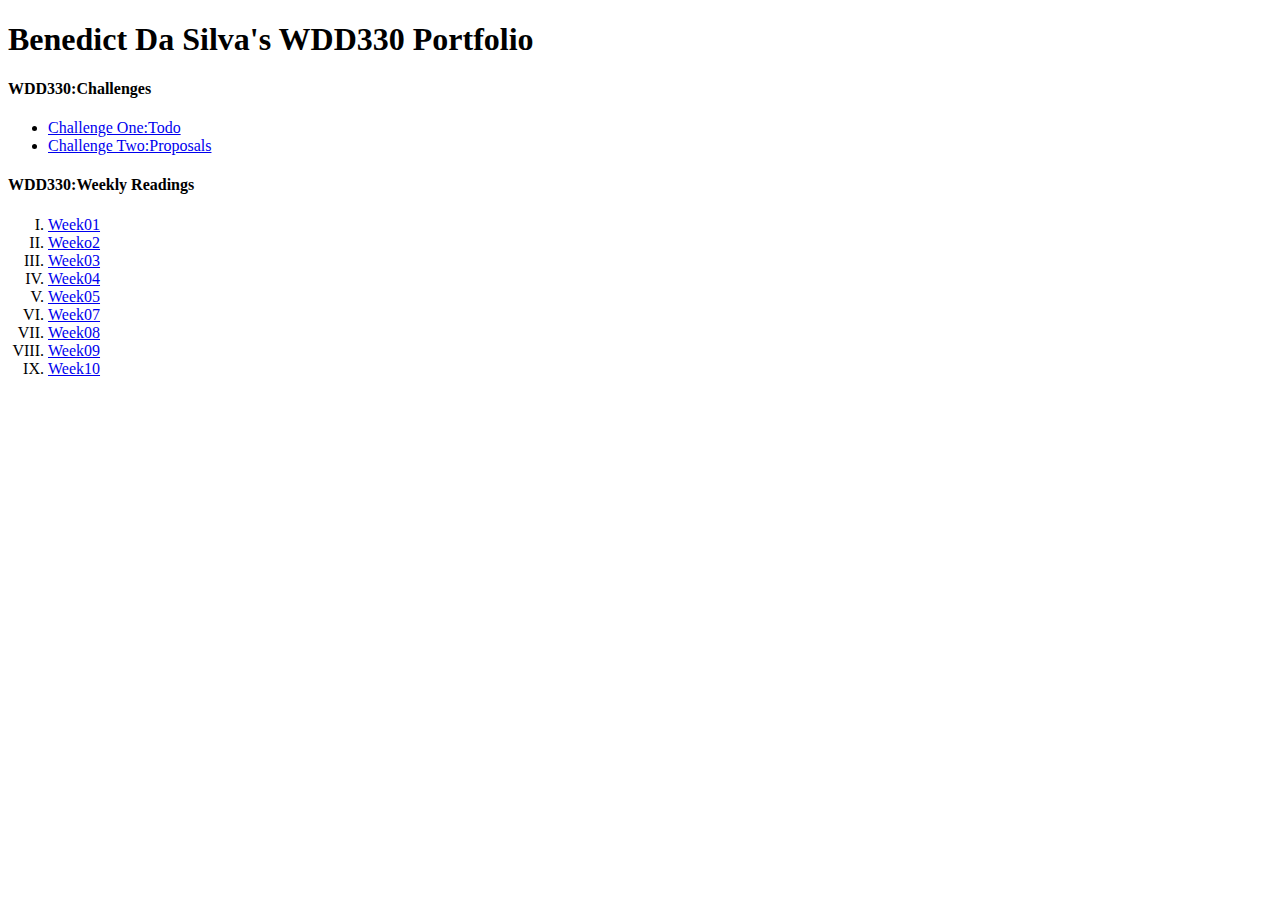
==== index.html @ 66ec43cc "index update" ====
<!DOCTYPE html>
<html lang="en-us">
    <meta charset="UTF-8">
    <head>
        <title>WDD330:Benedict Da Silva's Portfolio</title>
    </head>
    <body>
        <header></header>
        <main>
            <h1>Benedict Da Silva's WDD330 Portfolio</h1>


            <h4>WDD330:Challenges</h4>

               <ul>
                   <li><a target="_blank" href="challenge-01.html">Challenge One:Todo</a></li>

                   <li><a target="_blank" href="challenge-02.html">Challenge Two:Proposals</a></li>
               </ul>
           
            <h4>WDD330:Weekly Readings</h4>

            <ol type="I">
                <li><a target="_blank" href="reading-01.html">Week01</a></li>
                <li><a target="_blank" href="reading-02.html">Weeko2</a></li>
                <li><a target="_blank" href="reading-03.html">Week03</a></li>
                <li><a target="_blank" href="reading-04.html">Week04</a></li>
                <li><a target="_blank" href="reading-05.html">Week05</a></li>
                <li><a target="_blank" href="reading-07.html">Week07</a></li>
                <li><a target="_blank" href="reading-08.html">Week08</a></li>
                <li><a target="_blank" href="reading-09.html">Week09</a></li>
                <li><a target="_blank" href="reading-10.html">Week10</a></li>

            </ol>
        </main>
        <footer></footer>
    </body>
</html>
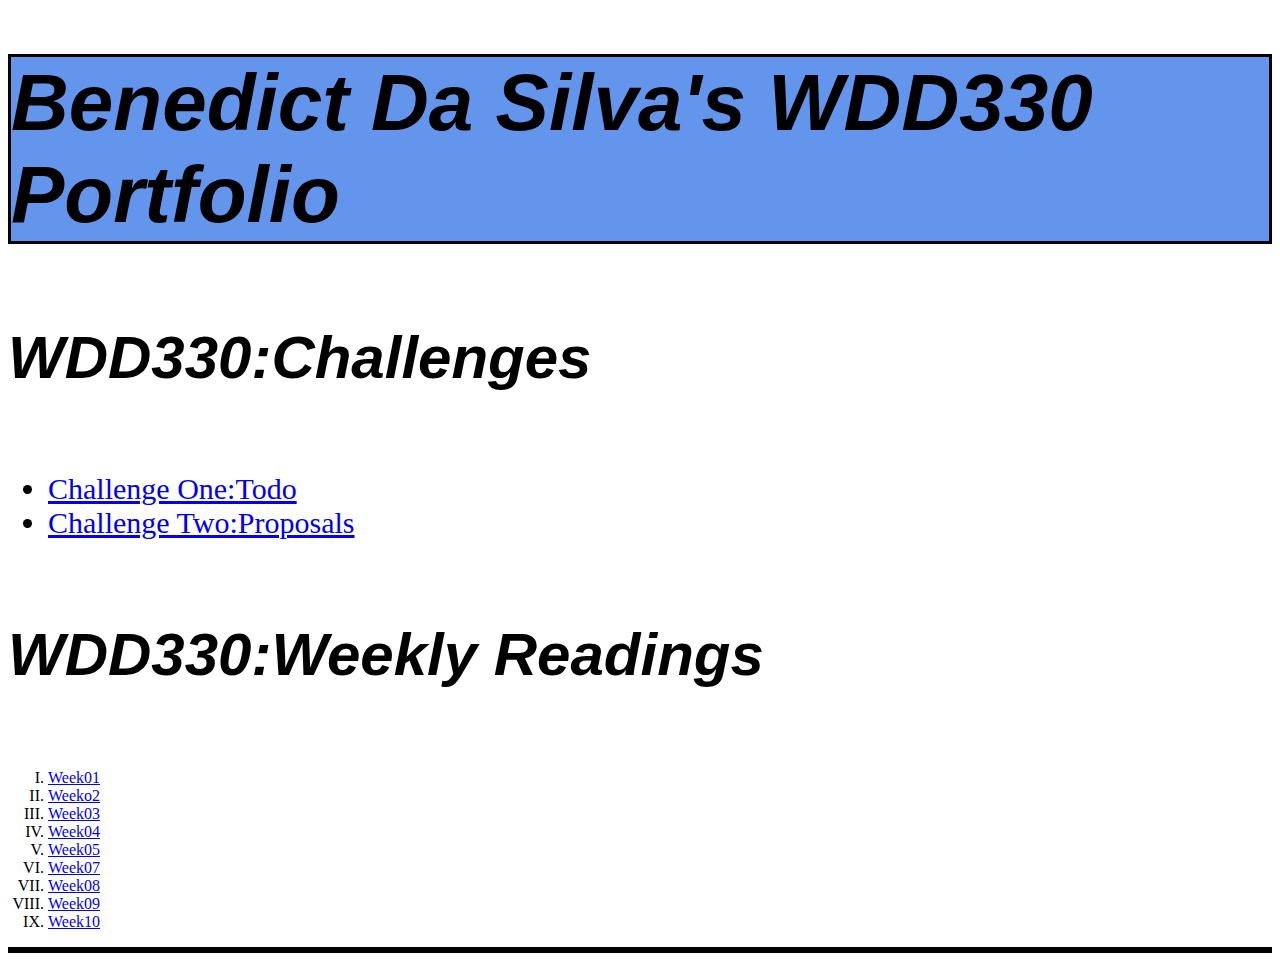
==== commit 4ab31a56: "cover page changes" ====
--- a/index.html
+++ b/index.html
@@ -3,6 +3,41 @@
     <meta charset="UTF-8">
     <head>
         <title>WDD330:Benedict Da Silva's Portfolio</title>
+        <style>
+            @import url('https://fonts.googleapis.com/css2?family=Big+Shoulders+Display:wght@500&family=Yusei+Magic&display=swap');
+    
+    h1{font-family:Tanukizamurai, sans-serif;
+       font-style: italic;
+       color :black;
+       font-size:80px;
+       border: solid;
+       background-color: cornflowerblue;
+    }
+    img {position: absolute;right: 0%;
+         border-radius: 50%;
+         
+    }
+    
+    h4{ font-family:Big-shoulder-display , sans-serif;
+        font-style: oblique;
+        font-size:60px;
+        color:black;
+       
+    }
+     ul{font-size: 30px;}
+    
+    
+    a:hover{color:red;}
+    
+    
+    footer{border: solid;
+           text-align: center;
+           font-size:20px;
+           background-color:cornflowerblue;
+    
+    }
+    
+        </style>
     </head>
     <body>
         <header></header>
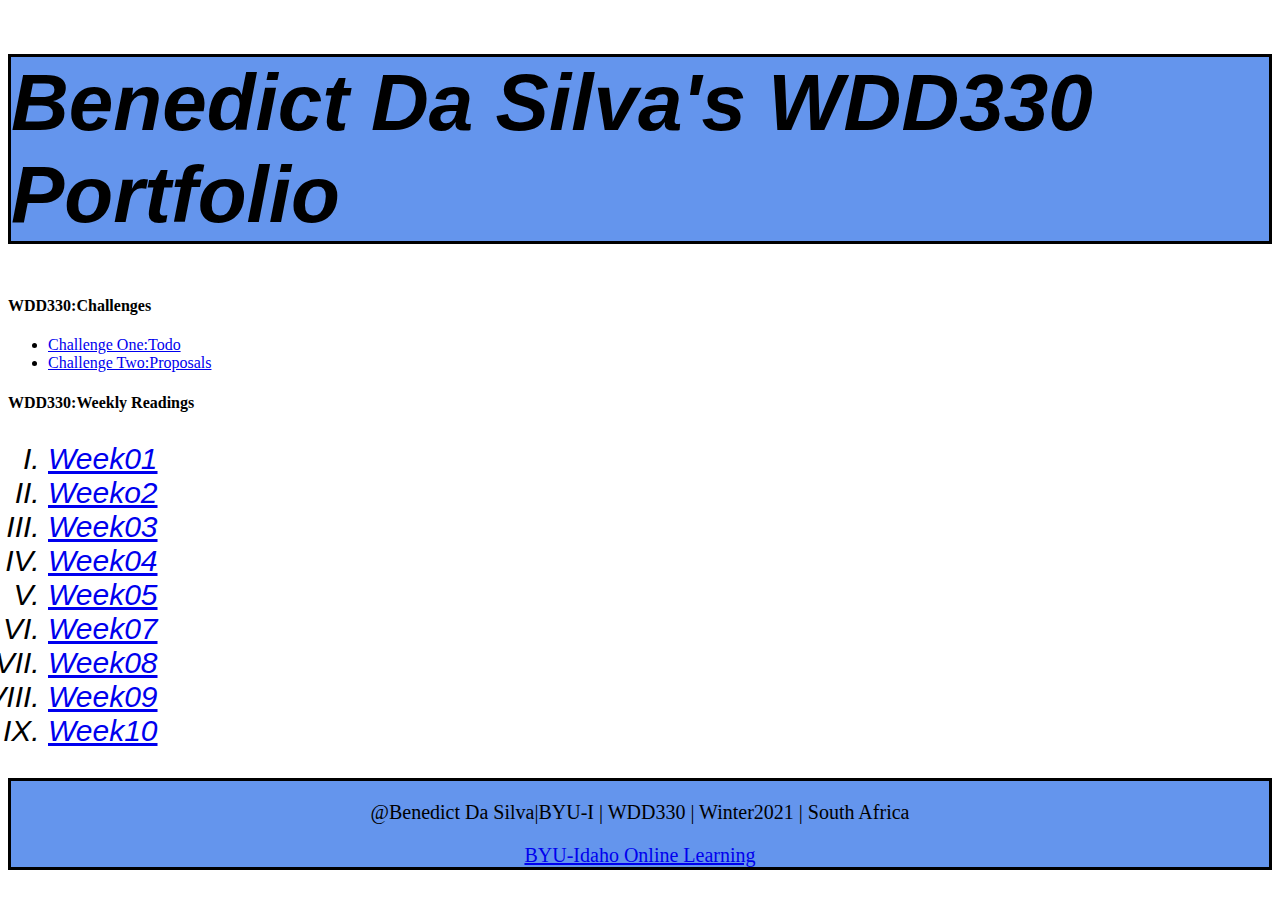
==== commit 3185cbef: "added changes" ====
--- a/index.html
+++ b/index.html
@@ -3,6 +3,7 @@
     <meta charset="UTF-8">
     <head>
         <title>WDD330:Benedict Da Silva's Portfolio</title>
+
         <style>
             @import url('https://fonts.googleapis.com/css2?family=Big+Shoulders+Display:wght@500&family=Yusei+Magic&display=swap');
     
@@ -18,14 +19,12 @@
          
     }
     
-    h4{ font-family:Big-shoulder-display , sans-serif;
+    ol{ font-family:Big-shoulder-display , sans-serif;
         font-style: oblique;
-        font-size:60px;
+        font-size:30px;
         color:black;
        
     }
-     ul{font-size: 30px;}
-    
     
     a:hover{color:red;}
     
@@ -68,6 +67,12 @@
 
             </ol>
         </main>
-        <footer></footer>
+        <footer>
+            <p>@Benedict Da Silva|BYU-I | WDD330 | Winter2021 | South Africa</p>
+            <nav>
+                <a target="_blank" href="https://www.byui.edu/online">BYU-Idaho Online Learning</a>
+            </nav>
+        
+        </footer>
     </body>
 </html>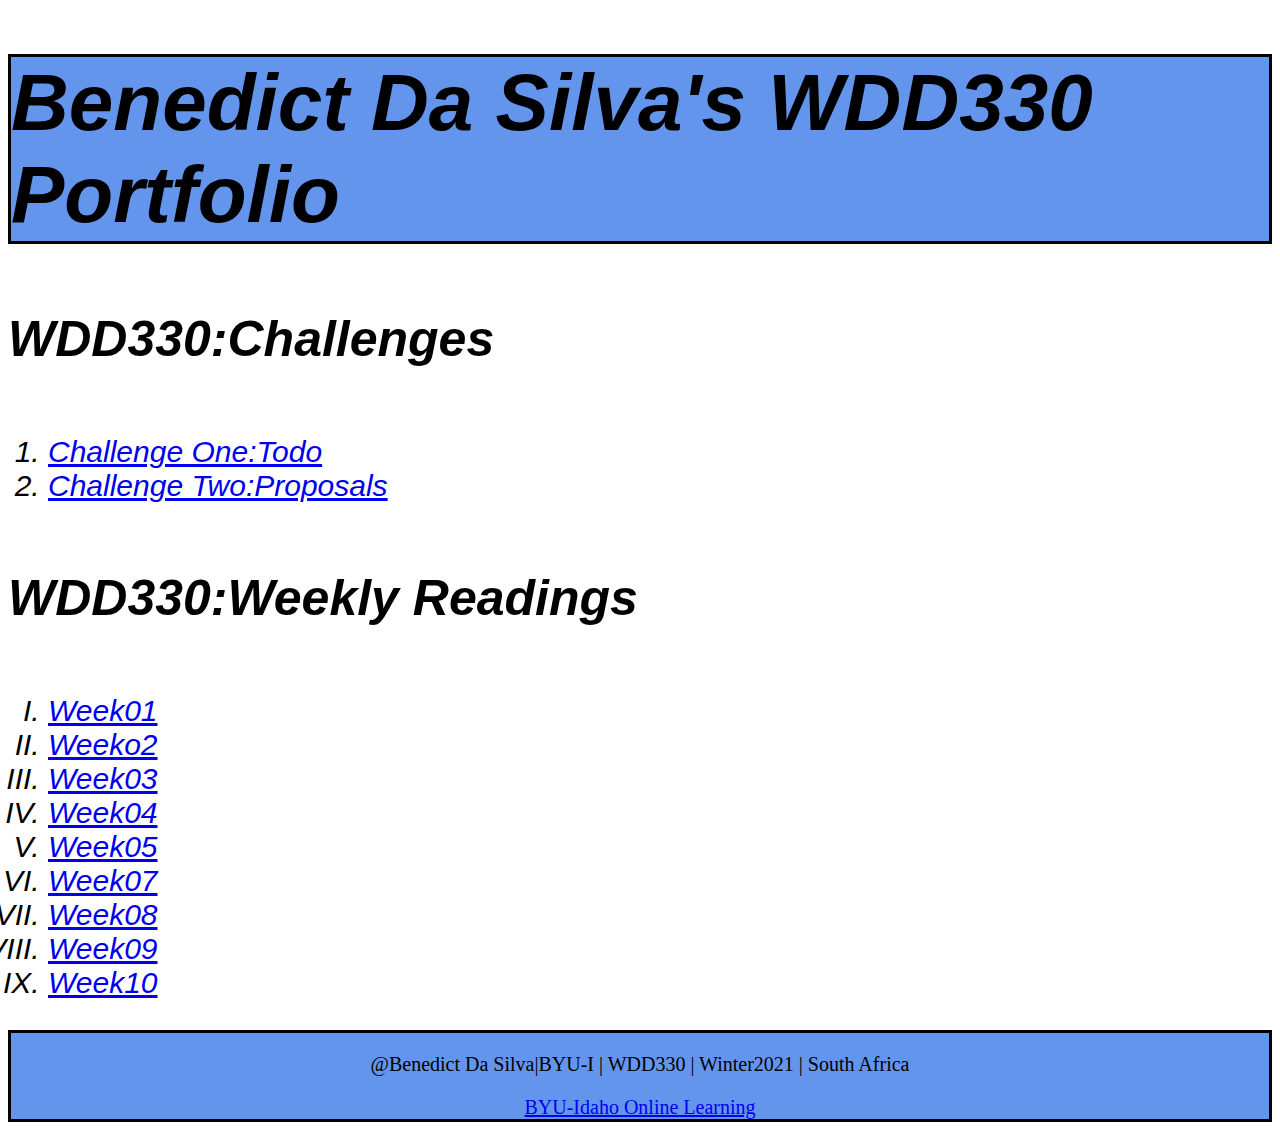
==== commit d607b0e2: "added changes" ====
--- a/index.html
+++ b/index.html
@@ -14,43 +14,46 @@
        border: solid;
        background-color: cornflowerblue;
     }
-    img {position: absolute;right: 0%;
-         border-radius: 50%;
-         
+
+
+       h4{font-family:Tanukizamurai, sans-serif;
+          font-style: italic;
+          color :black;
+          font-size:50px;   
     }
     
     ol{ font-family:Big-shoulder-display , sans-serif;
-        font-style: oblique;
+        font-style:oblique;
         font-size:30px;
-        color:black;
-       
+        color:black; 
     }
     
     a:hover{color:red;}
     
     
-    footer{border: solid;
+    footer{border:solid;
            text-align: center;
            font-size:20px;
            background-color:cornflowerblue;
-    
     }
     
         </style>
     </head>
     <body>
+
         <header></header>
         <main>
+
             <h1>Benedict Da Silva's WDD330 Portfolio</h1>
 
 
             <h4>WDD330:Challenges</h4>
 
-               <ul>
+               <ol>
                    <li><a target="_blank" href="challenge-01.html">Challenge One:Todo</a></li>
 
                    <li><a target="_blank" href="challenge-02.html">Challenge Two:Proposals</a></li>
-               </ul>
+               </ol>
            
             <h4>WDD330:Weekly Readings</h4>
 
@@ -67,6 +70,7 @@
 
             </ol>
         </main>
+
         <footer>
             <p>@Benedict Da Silva|BYU-I | WDD330 | Winter2021 | South Africa</p>
             <nav>
